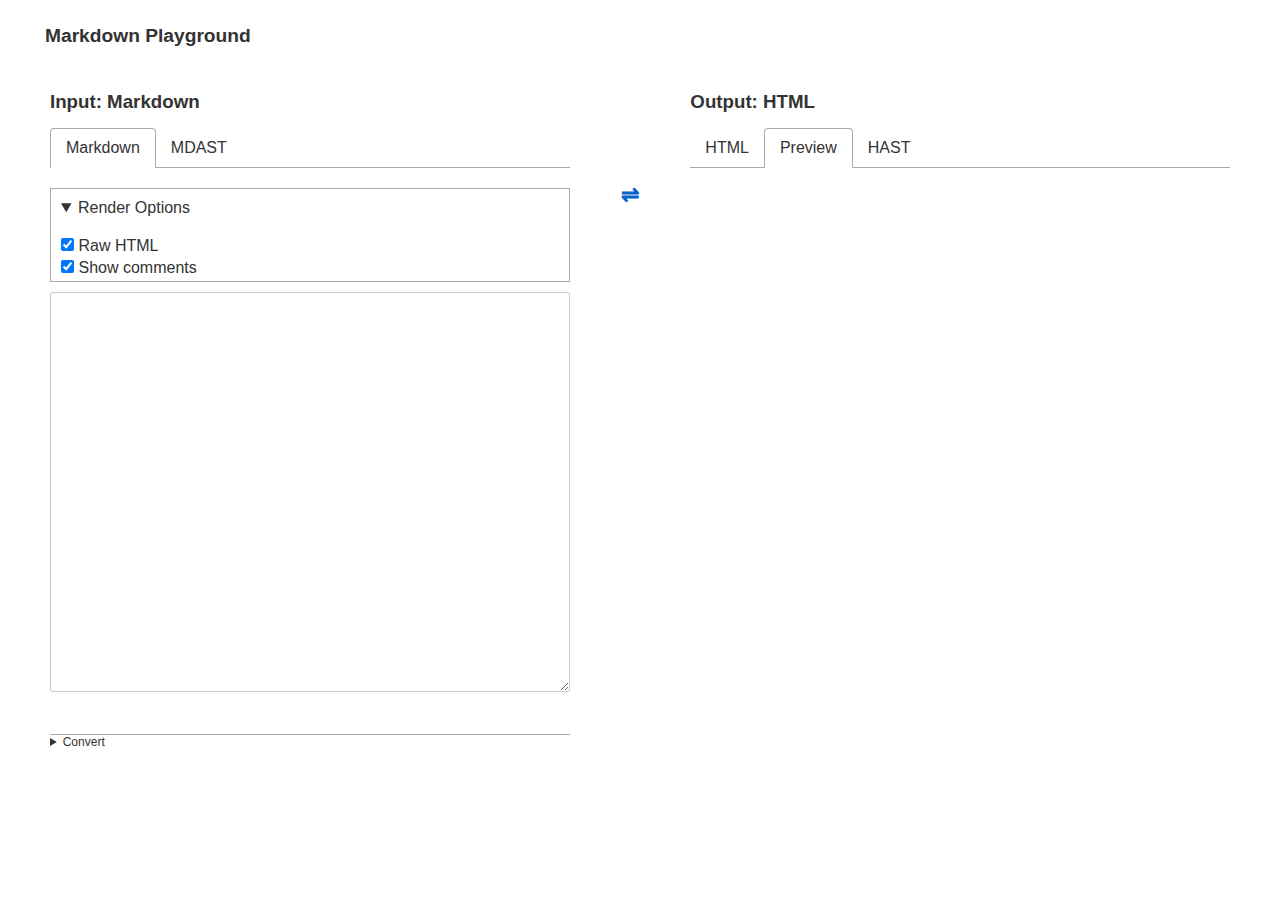
==== index.html @ 31c9fc3d "Updates" ====
<!DOCTYPE html>
<html lang="en">
	<head>
		<meta charset="utf-8" />
		<link rel="icon" href="./favicon.png" />
		<meta name="viewport" content="width=device-width" />
		<meta http-equiv="content-security-policy" content="">
		<link href="./_app/immutable/assets/_layout.759982b6.css" rel="stylesheet">
		<link href="./_app/immutable/assets/FromMarkdown.5ef3f694.css" rel="stylesheet">
		<link href="./_app/immutable/assets/SwitchLink.42300505.css" rel="stylesheet">
		<link href="./_app/immutable/assets/ToMarkdown.dd7730ea.css" rel="stylesheet">
		<link rel="modulepreload" href="./_app/immutable/entry/start.e92b28d0.js">
		<link rel="modulepreload" href="./_app/immutable/chunks/index.52be0318.js">
		<link rel="modulepreload" href="./_app/immutable/chunks/singletons.4ecaa884.js">
		<link rel="modulepreload" href="./_app/immutable/entry/app.dc6ae243.js">
		<link rel="modulepreload" href="./_app/immutable/entry/_layout.svelte.e9ced768.js">
		<link rel="modulepreload" href="./_app/immutable/entry/layout.svelte.cb2d72a7.js">
		<link rel="modulepreload" href="./_app/immutable/entry/markdown-editor-layout.js.984db11e.js">
		<link rel="modulepreload" href="./_app/immutable/chunks/_layout.da46b06b.js">
		<link rel="modulepreload" href="./_app/immutable/entry/markdown-editor-page.svelte.5020fbe2.js">
		<link rel="modulepreload" href="./_app/immutable/chunks/stores.f434fa43.js">
		<link rel="modulepreload" href="./_app/immutable/chunks/FromMarkdown.77d62983.js">
		<link rel="modulepreload" href="./_app/immutable/chunks/SwitchLink.28e056f7.js">
		<link rel="modulepreload" href="./_app/immutable/chunks/_commonjsHelpers.725317a4.js">
		<link rel="modulepreload" href="./_app/immutable/chunks/index.3911779e.js">
		<link rel="modulepreload" href="./_app/immutable/chunks/index.190416a8.js">
		<link rel="modulepreload" href="./_app/immutable/chunks/ToMarkdown.44f9b9aa.js">
		<link rel="modulepreload" href="./_app/immutable/chunks/index.37260154.js">
	</head>
	<body data-sveltekit-preload-data="hover">
		<div style="display: contents">


<div class="markdown-editor svelte-1koamt8" id="from-markdown"><h1 class="svelte-1koamt8">Markdown Playground</h1>

	<main class="flex svelte-1koamt8"><div class="input section svelte-1koamt8"><h2>Input: Markdown</h2>

<header class="svelte-cb618"><nav class="svelte-cb618">
			
			<button aria-current="true" aria-pressed="true" class="svelte-cb618">Markdown</button>
			
			<button aria-current="false" aria-pressed="false" class="svelte-cb618">MDAST</button></nav></header>

<section class="input svelte-cb618" id="markdown-source"><header class="svelte-alpm1q"><details open class="svelte-alpm1q"><summary class="svelte-alpm1q">Render Options</summary>

		<div class="svelte-alpm1q">
				
				<label class="row rawHtml"><input type="checkbox"  checked>
						Raw HTML
				</label>
				
				<label class="row renderComments"><input type="checkbox"  checked>
						Show comments
				</label></div></details></header>

<textarea class="svelte-1shgm01"></textarea>
</section>

<footer class="svelte-mar7g7"><details class="footer svelte-1p2yxd" slot="footer"><summary>Convert</summary>
			<form class="svelte-1p2yxd"><button type="submit">Convert</button>
				<label><input type="checkbox" class="svelte-1p2yxd"> Auto
				</label></form></details></footer></div>

		<div class="switch svelte-1koamt8"><button title="swap input and output" class="svelte-1t8exvi">⇌</button>
	</div>

		<div class="output section svelte-1koamt8"><h2>Output: HTML</h2>

<header class="svelte-cb618"><nav class="svelte-cb618">
			
			<button aria-current="false" aria-pressed="false" class="svelte-cb618">HTML</button>
			
			<button aria-current="true" aria-pressed="true" class="svelte-cb618">Preview</button>
			
			<button aria-current="false" aria-pressed="false" class="svelte-cb618">HAST</button></nav></header>

<section class="input svelte-cb618" id="html-preview"><!-- HTML_TAG_START --><!-- HTML_TAG_END -->
</section>

</div></main>
</div>


			
			<script>
				{
					__sveltekit_10o4ckd = {
						assets: "/markdown-editor",
						base: new URL(".", location).pathname.slice(0, -1),
						env: {}
					};

					const element = document.currentScript.parentElement;

					const data = [null,null,{"type":"data","data":null,"uses":{}}];

					Promise.all([
						import("./_app/immutable/entry/start.e92b28d0.js"),
						import("./_app/immutable/entry/app.dc6ae243.js")
					]).then(([kit, app]) => {
						kit.start(app, element, {
							node_ids: [0, 2, 4],
							data,
							form: null,
							error: null
						});
					});
				}
			</script>
		</div>
	</body>
</html>
---- _app/immutable/assets/_layout.759982b6.css ----
html,body{position:relative;width:100%;height:100%}body{color:#333;margin:0;padding:0;box-sizing:border-box;font-family:-apple-system,BlinkMacSystemFont,Segoe UI,Roboto,Oxygen-Sans,Ubuntu,Cantarell,Helvetica Neue,sans-serif}*{box-sizing:border-box}a{color:#0064c8;text-decoration:none}a:hover{text-decoration:underline}a:visited{color:#0050a0}label{display:block}input,button,select,textarea{font-family:inherit;font-size:inherit;-webkit-padding:.4em 0;padding:.4em;margin:0 0 .5em;box-sizing:border-box;border:1px solid #ccc;border-radius:2px}input:disabled{color:#ccc}button{color:#333;background-color:#f4f4f4;outline:none}button:disabled{color:#999}button:not(:disabled):active{background-color:#ddd}button:focus{border-color:#666}
---- _app/immutable/assets/FromMarkdown.5ef3f694.css ----
footer.svelte-mar7g7{font-size:12px;margin-top:20px;padding:0;border-top:1px solid #aaa}details.footer.svelte-1p2yxd form.svelte-1p2yxd{display:flex;justify-content:flex-end;align-items:center;gap:8px;padding:4px 8px}details.footer.svelte-1p2yxd form input[type=checkbox].svelte-1p2yxd{margin:0}
---- _app/immutable/assets/SwitchLink.42300505.css ----
.markdown-editor.svelte-1koamt8.svelte-1koamt8{height:100%;padding:10px 20px 40px;--h1-height:35px}.markdown-editor.svelte-1koamt8 h1.svelte-1koamt8{height:var(--h1-height);margin:10px 20px 20px;padding:5px;font-size:1.2rem}.markdown-editor.svelte-1koamt8 h2{font-size:1.17em}.markdown-editor.svelte-1koamt8 label{display:inline-block;user-select:none}.markdown-editor.svelte-1koamt8 label.row{display:block}.markdown-editor.svelte-1koamt8 button{margin:0}main.svelte-1koamt8.svelte-1koamt8{height:calc(100% - var(--h1-height));margin:0 auto;padding:0 15px}main.svelte-1koamt8>.svelte-1koamt8{margin:0;padding:0 15px}main.flex.svelte-1koamt8.svelte-1koamt8{display:flex;flex-flow:row wrap;justify-content:center;gap:10px}main.flex.svelte-1koamt8>*.section.svelte-1koamt8{min-width:350px}main.svelte-1koamt8>.svelte-1koamt8:is(.input,.output){flex:1 1 auto;height:100%;display:flex;flex-direction:column}.switch.svelte-1koamt8.svelte-1koamt8{display:flex;align-items:flex-start}textarea.svelte-1shgm01{width:100%;height:400px;resize:vertical}header.svelte-alpm1q.svelte-alpm1q{margin:10px 0;border:1px solid #aaa}details.svelte-alpm1q>summary.svelte-alpm1q{cursor:default;background-color:#eee0;transition:background-color .2s}details.svelte-alpm1q>summary.svelte-alpm1q:hover{background-color:#eee}details.svelte-alpm1q>summary.svelte-alpm1q{padding:10px}details.svelte-alpm1q>.svelte-alpm1q:is(summary + div){margin-top:10px;margin-left:10px}label.svelte-x1k8nm{display:inline-block;user-select:none}.container.svelte-1qd6nto{display:inline-block;transform:translate(calc(0px - var(--li-identation)),-50%);position:absolute;top:50%;padding-right:100%}.arrow.svelte-1qd6nto{transform-origin:25% 50%;position:relative;line-height:1.1em;font-size:.75em;margin-left:0;transition:.15s;color:var(--arrow-color);user-select:none;font-family:Courier New,Courier,monospace;display:block}.expanded.svelte-1qd6nto{transform:rotate(90deg) translate(-3px)}.root.svelte-19drypg{display:inline-block;position:relative}.indent.svelte-19drypg{padding-left:var(--li-identation)}.label.svelte-19drypg{position:relative}.comma.svelte-150ffaa{margin-left:-.5em;margin-right:.5em}.Date.svelte-l95iub{color:var(--date-color)}.BigInt.svelte-l95iub,.Number.svelte-l95iub{color:var(--number-color)}.Boolean.svelte-l95iub{color:var(--boolean-color)}.Null.svelte-l95iub{color:var(--null-color)}.Undefined.svelte-l95iub{color:var(--undefined-color)}.Symbol.svelte-l95iub{color:var(--symbol-color)}.indent.svelte-1u08yw6{padding-left:var(--li-identation)}span.svelte-1fvwa9c{color:var(--string-color);word-break:break-all;word-wrap:break-word}.i.svelte-1eamqdt{font-style:italic}.fn.svelte-1eamqdt,.i.svelte-1eamqdt{color:var(--function-color)}.regex.svelte-17k1wqt{color:var(--regex-color)}ul.svelte-16cw61f{--string-color:var(--json-tree-string-color, #cb3f41);--symbol-color:var(--json-tree-symbol-color, #cb3f41);--boolean-color:var(--json-tree-boolean-color, #112aa7);--function-color:var(--json-tree-function-color, #112aa7);--number-color:var(--json-tree-number-color, #3029cf);--label-color:var(--json-tree-label-color, #871d8f);--property-color:var(--json-tree-property-color, #000000);--arrow-color:var(--json-tree-arrow-color, #727272);--operator-color:var(--json-tree-operator-color, #727272);--null-color:var(--json-tree-null-color, #8d8d8d);--undefined-color:var(--json-tree-undefined-color, #8d8d8d);--date-color:var(--json-tree-date-color, #8d8d8d);--internal-color:var(--json-tree-internal-color, grey);--regex-color:var(--json-tree-regex-color, var(--string-color));--li-identation:var(--json-tree-li-indentation, 1em);--li-line-height:var(--json-tree-li-line-height, 1.3);font-size:var(--json-tree-font-size, 12px);font-family:var(--json-tree-font-family, "Courier New", Courier, monospace)}ul.svelte-16cw61f li{line-height:var(--li-line-height);display:var(--li-display, list-item);list-style:none}ul.svelte-16cw61f,ul.svelte-16cw61f ul{padding:0;margin:0}ul.svelte-16cw61f{margin-left:var(--li-identation)}ul.svelte-16cw61f{cursor:default}ul.svelte-16cw61f .label{color:var(--label-color)}ul.svelte-16cw61f .property{color:var(--property-color)}ul.svelte-16cw61f .internal{color:var(--internal-color)}ul.svelte-16cw61f .operator{color:var(--operator-color)}.json-tree.svelte-1m0mrtt .root{font-size:90%;opacity:.7}.json-tree.svelte-1m0mrtt .root:hover{opacity:1}.json-tree.svelte-1m0mrtt li{display:flex}.json-tree.svelte-1m0mrtt li:has(ul){display:var(--li-display, list-item)}.json-tree.svelte-1m0mrtt :is(ul,li)>.root{white-space:nowrap;overflow-x:clip;text-overflow:ellipsis}.json-tree.svelte-1m0mrtt :is(ul,li)>.root:has(+ ul){display:none}header.svelte-1ftxolf.svelte-1ftxolf.svelte-1ftxolf{min-height:40px}header.svelte-1ftxolf.svelte-1ftxolf.svelte-1ftxolf{margin:10px 0;border:1px solid #aaa}.svelte-1ftxolf:is(header)>details.svelte-1ftxolf>summary.svelte-1ftxolf{cursor:default;background-color:#eee0;transition:background-color .2s}.svelte-1ftxolf:is(header)>details.svelte-1ftxolf>summary.svelte-1ftxolf:hover{background-color:#eee}header.svelte-1ftxolf>details.svelte-1ftxolf>summary.svelte-1ftxolf{padding:10px}details.svelte-1ftxolf>.svelte-1ftxolf.svelte-1ftxolf:is(summary + div){margin-top:10px;margin-left:10px}header.svelte-cb618.svelte-cb618{min-height:40px}nav.svelte-cb618.svelte-cb618{--border-color:#aaa;border-bottom:1px solid var(--border-color)}nav.svelte-cb618 [aria-current=true].svelte-cb618{margin-bottom:-1px;background-color:#fff;border:1px solid var(--border-color);border-bottom-color:transparent;border-radius:4px 4px 0 0}nav.svelte-cb618 button.svelte-cb618{padding:10px 15px;background:none;border:none;cursor:pointer}nav.svelte-cb618>button.svelte-cb618{margin-bottom:-1px}section.svelte-cb618.svelte-cb618{overflow:auto;padding:10px 0}pre.svelte-nbjmgm{display:block;height:400px;width:100%;overflow:scroll;resize:vertical;margin:0 0 10px;color:#333;background:#f8f8ff;padding:9.5px;font-size:13px;line-height:1.42857143;word-break:break-all;word-wrap:break-word;border:1px solid #ccc;border-radius:4px}button.svelte-1t8exvi{background-color:initial;border:none}a.svelte-1t8exvi,button.svelte-1t8exvi{position:relative;top:100px;width:40px;height:40px;line-height:40px;margin:0;padding:0;text-align:center;vertical-align:middle;color:#0064c8;font-size:1.4rem;font-weight:700;cursor:pointer}.svelte-1t8exvi:is(a,button):hover{text-decoration:none;background-color:#eee;border-radius:50%}
---- _app/immutable/assets/ToMarkdown.dd7730ea.css ----
footer.svelte-28lhph{flex:0 0 auto}footer.svelte-28lhph{font-size:12px;margin-top:20px;padding:0;border-top:1px solid #aaa}details.footer.svelte-1p2yxd form.svelte-1p2yxd{display:flex;justify-content:flex-end;align-items:center;gap:8px;padding:4px 8px}details.footer.svelte-1p2yxd form input[type=checkbox].svelte-1p2yxd{margin:0}
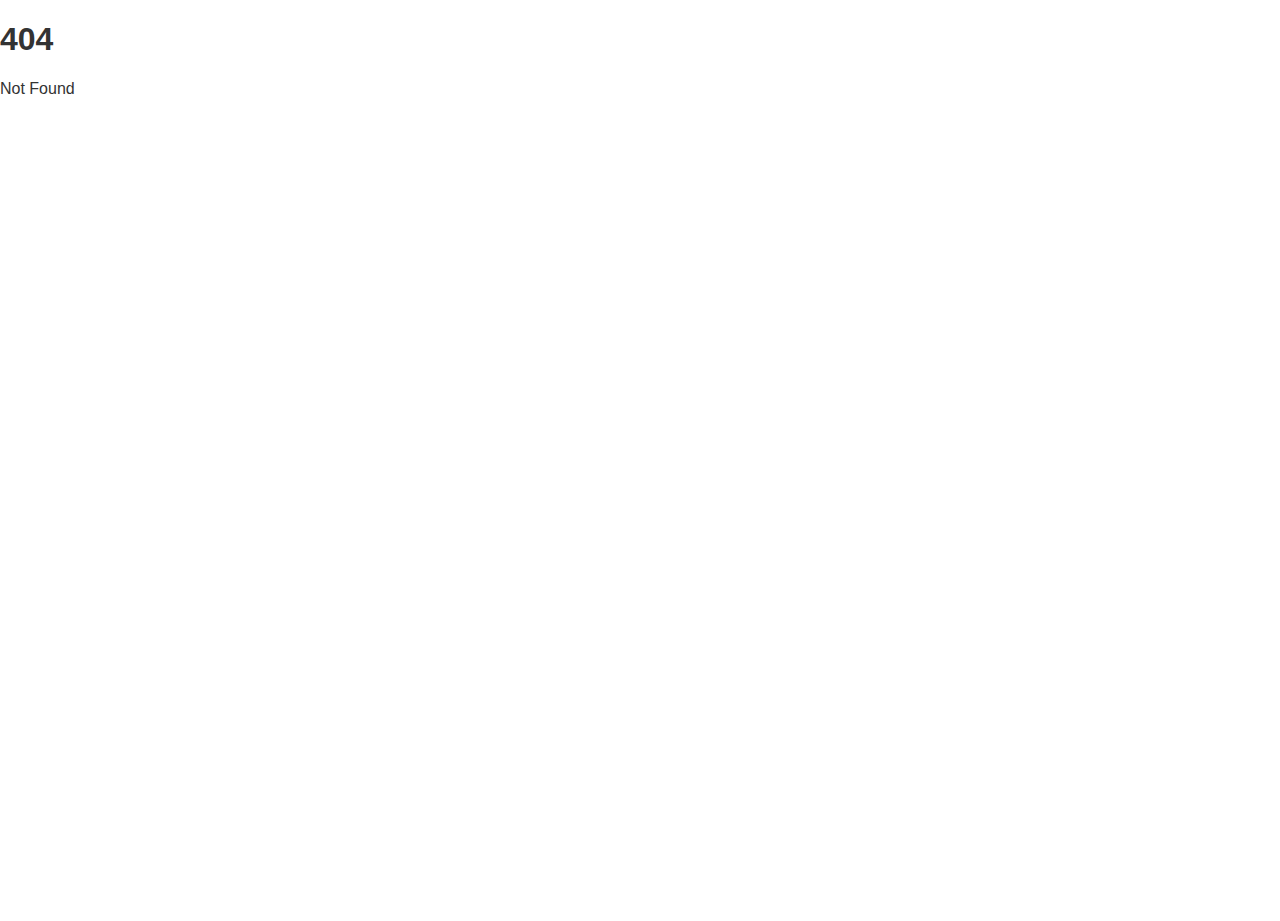
==== commit 083d27fb: "Updates" ====
--- a/index.html
+++ b/index.html
@@ -5,86 +5,16 @@
 		<link rel="icon" href="./favicon.png" />
 		<meta name="viewport" content="width=device-width" />
 		<meta http-equiv="content-security-policy" content="">
-		<link href="./_app/immutable/assets/_layout.759982b6.css" rel="stylesheet">
-		<link href="./_app/immutable/assets/FromMarkdown.5ef3f694.css" rel="stylesheet">
-		<link href="./_app/immutable/assets/SwitchLink.42300505.css" rel="stylesheet">
-		<link href="./_app/immutable/assets/ToMarkdown.dd7730ea.css" rel="stylesheet">
-		<link rel="modulepreload" href="./_app/immutable/entry/start.e92b28d0.js">
+		<link rel="modulepreload" href="./_app/immutable/entry/start.96c9c5a5.js">
 		<link rel="modulepreload" href="./_app/immutable/chunks/index.52be0318.js">
-		<link rel="modulepreload" href="./_app/immutable/chunks/singletons.4ecaa884.js">
-		<link rel="modulepreload" href="./_app/immutable/entry/app.dc6ae243.js">
-		<link rel="modulepreload" href="./_app/immutable/entry/_layout.svelte.e9ced768.js">
-		<link rel="modulepreload" href="./_app/immutable/entry/layout.svelte.cb2d72a7.js">
-		<link rel="modulepreload" href="./_app/immutable/entry/markdown-editor-layout.js.984db11e.js">
-		<link rel="modulepreload" href="./_app/immutable/chunks/_layout.da46b06b.js">
-		<link rel="modulepreload" href="./_app/immutable/entry/markdown-editor-page.svelte.5020fbe2.js">
-		<link rel="modulepreload" href="./_app/immutable/chunks/stores.f434fa43.js">
-		<link rel="modulepreload" href="./_app/immutable/chunks/FromMarkdown.77d62983.js">
-		<link rel="modulepreload" href="./_app/immutable/chunks/SwitchLink.28e056f7.js">
-		<link rel="modulepreload" href="./_app/immutable/chunks/_commonjsHelpers.725317a4.js">
-		<link rel="modulepreload" href="./_app/immutable/chunks/index.3911779e.js">
-		<link rel="modulepreload" href="./_app/immutable/chunks/index.190416a8.js">
-		<link rel="modulepreload" href="./_app/immutable/chunks/ToMarkdown.44f9b9aa.js">
-		<link rel="modulepreload" href="./_app/immutable/chunks/index.37260154.js">
+		<link rel="modulepreload" href="./_app/immutable/chunks/singletons.d4591bd3.js">
+		<link rel="modulepreload" href="./_app/immutable/entry/app.b54a1064.js">
 	</head>
 	<body data-sveltekit-preload-data="hover">
 		<div style="display: contents">
-
-
-<div class="markdown-editor svelte-1koamt8" id="from-markdown"><h1 class="svelte-1koamt8">Markdown Playground</h1>
-
-	<main class="flex svelte-1koamt8"><div class="input section svelte-1koamt8"><h2>Input: Markdown</h2>
-
-<header class="svelte-cb618"><nav class="svelte-cb618">
-			
-			<button aria-current="true" aria-pressed="true" class="svelte-cb618">Markdown</button>
-			
-			<button aria-current="false" aria-pressed="false" class="svelte-cb618">MDAST</button></nav></header>
-
-<section class="input svelte-cb618" id="markdown-source"><header class="svelte-alpm1q"><details open class="svelte-alpm1q"><summary class="svelte-alpm1q">Render Options</summary>
-
-		<div class="svelte-alpm1q">
-				
-				<label class="row rawHtml"><input type="checkbox"  checked>
-						Raw HTML
-				</label>
-				
-				<label class="row renderComments"><input type="checkbox"  checked>
-						Show comments
-				</label></div></details></header>
-
-<textarea class="svelte-1shgm01"></textarea>
-</section>
-
-<footer class="svelte-mar7g7"><details class="footer svelte-1p2yxd" slot="footer"><summary>Convert</summary>
-			<form class="svelte-1p2yxd"><button type="submit">Convert</button>
-				<label><input type="checkbox" class="svelte-1p2yxd"> Auto
-				</label></form></details></footer></div>
-
-		<div class="switch svelte-1koamt8"><button title="swap input and output" class="svelte-1t8exvi">⇌</button>
-	</div>
-
-		<div class="output section svelte-1koamt8"><h2>Output: HTML</h2>
-
-<header class="svelte-cb618"><nav class="svelte-cb618">
-			
-			<button aria-current="false" aria-pressed="false" class="svelte-cb618">HTML</button>
-			
-			<button aria-current="true" aria-pressed="true" class="svelte-cb618">Preview</button>
-			
-			<button aria-current="false" aria-pressed="false" class="svelte-cb618">HAST</button></nav></header>
-
-<section class="input svelte-cb618" id="html-preview"><!-- HTML_TAG_START --><!-- HTML_TAG_END -->
-</section>
-
-</div></main>
-</div>
-
-
-			
 			<script>
 				{
-					__sveltekit_10o4ckd = {
+					__sveltekit_139fs7n = {
 						assets: "/markdown-editor",
 						base: new URL(".", location).pathname.slice(0, -1),
 						env: {}
@@ -92,18 +22,11 @@
 
 					const element = document.currentScript.parentElement;
 
-					const data = [null,null,{"type":"data","data":null,"uses":{}}];
-
 					Promise.all([
-						import("./_app/immutable/entry/start.e92b28d0.js"),
-						import("./_app/immutable/entry/app.dc6ae243.js")
+						import("./_app/immutable/entry/start.96c9c5a5.js"),
+						import("./_app/immutable/entry/app.b54a1064.js")
 					]).then(([kit, app]) => {
-						kit.start(app, element, {
-							node_ids: [0, 2, 4],
-							data,
-							form: null,
-							error: null
-						});
+						kit.start(app, element);
 					});
 				}
 			</script>
